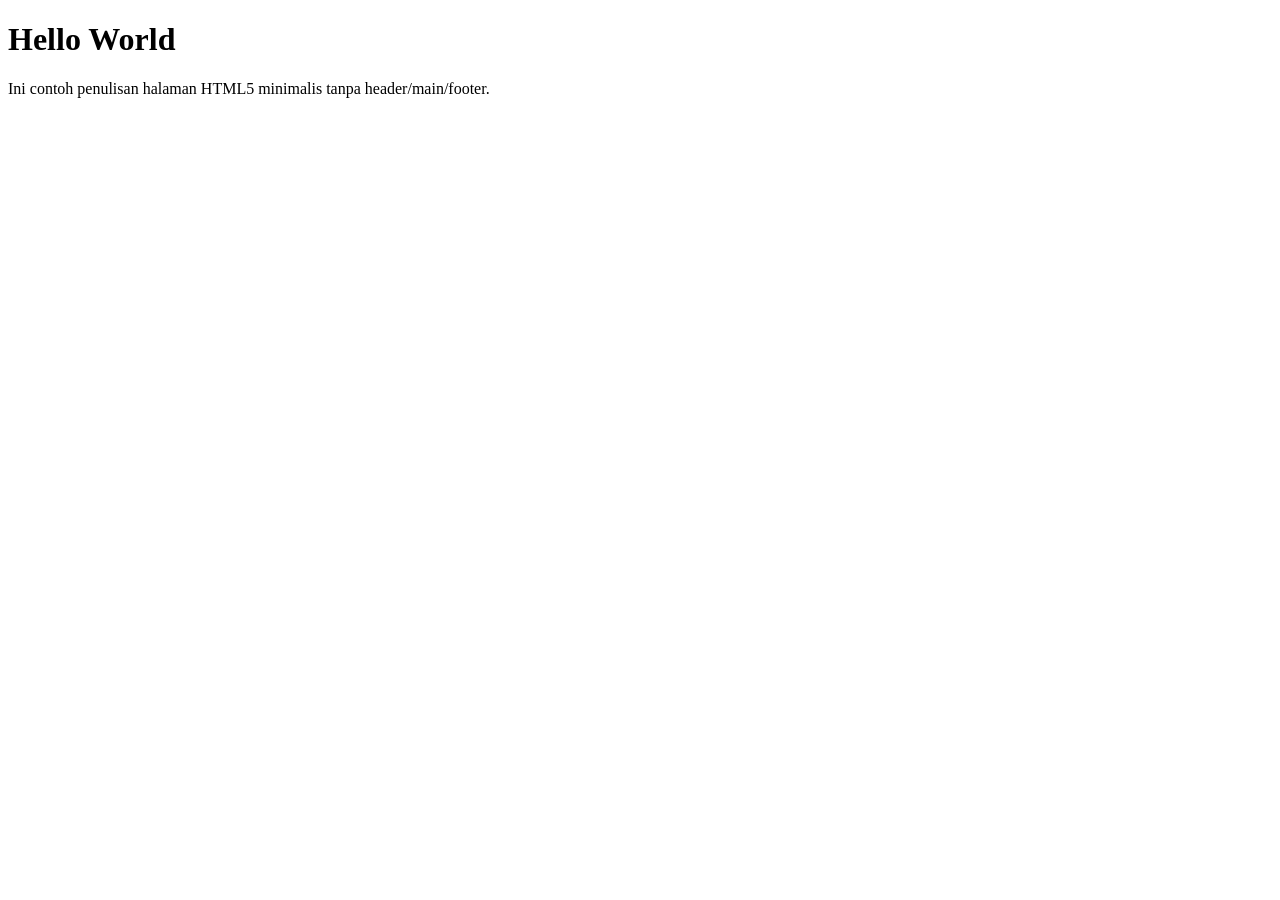
==== pertemuan-02/index.html @ 2680961e "struktur minimalis html5 hello world" ====
<!DOCTYPE html>
<html lang="id">
<head>
  <meta charset="UTF-8">
  <title> Dasar HTML5</title>
</head>
<body>
  <h1>Hello World</h1>
  <p>Ini contoh penulisan halaman HTML5 minimalis tanpa header/main/footer.</p>
</body>
<html></html>
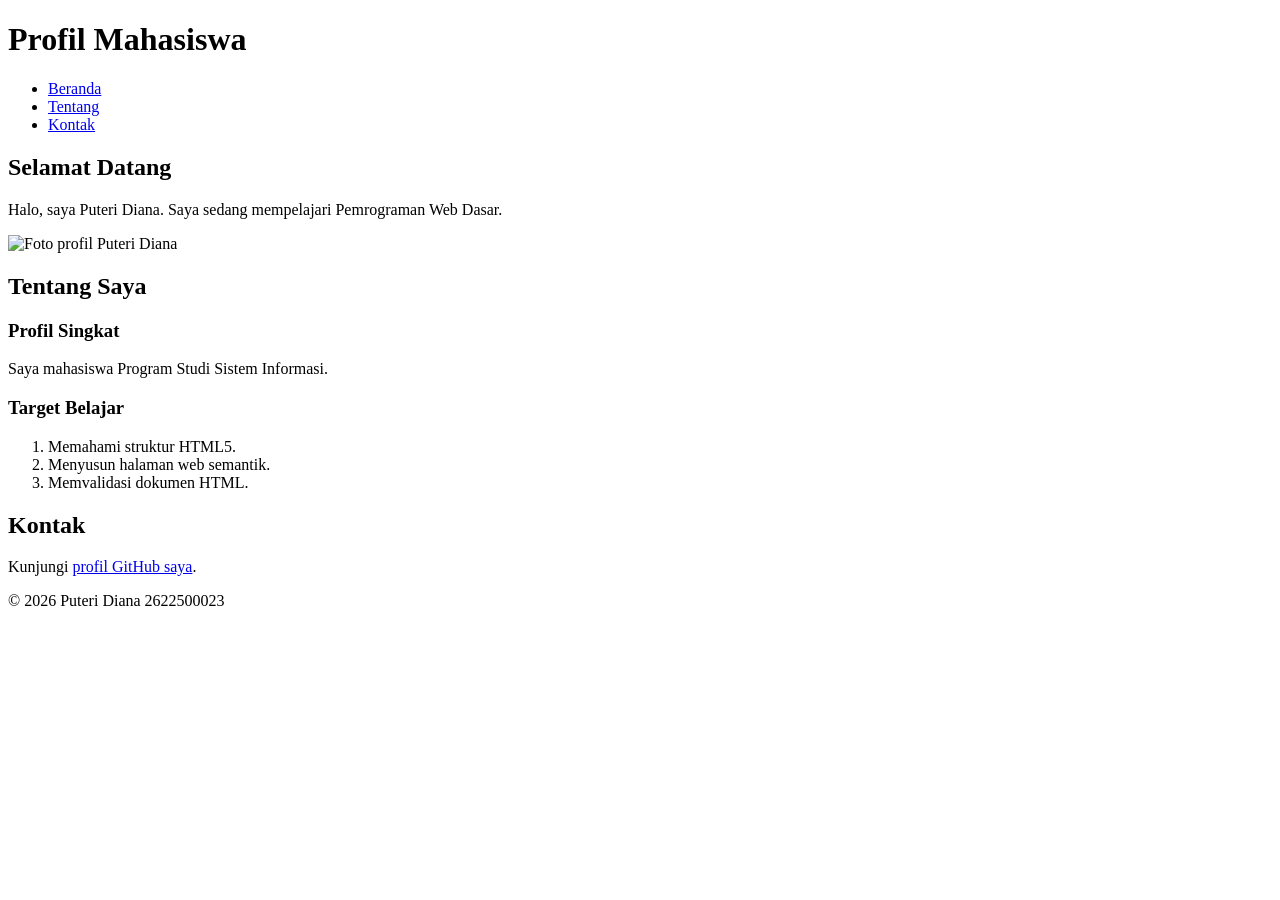
==== commit f769a729: "Menambahkan latihan error tolerance HTML P2" ====
--- a/pertemuan-02/index.html
+++ b/pertemuan-02/index.html
@@ -1,11 +1,51 @@
 <!DOCTYPE html>
 <html lang="id">
 <head>
-  <meta charset="UTF-8">
-  <title> Dasar HTML5</title>
+    <meta charset="UTF-8">
+    <meta name="viewport" content="width=device-width, initial-scale=1.0">
+    <title>Profil Mahasiswa</title>
 </head>
 <body>
-  <h1>Hello World</h1>
-  <p>Ini contoh penulisan halaman HTML5 minimalis tanpa header/main/footer.</p>
+    <header>
+        <h1>Profil Mahasiswa</h1>
+        <nav>
+            <ul>
+                <li><a href="#home">Beranda</a></li>
+                <li><a href="#about">Tentang</a></li>
+                <li><a href="#contact">Kontak</a></li>
+            </ul>
+        </nav>
+    </header>
+    <main>
+        <section id="home">
+            <h2>Selamat Datang</h2>
+            <p>Halo, saya Puteri Diana. Saya sedang mempelajari Pemrograman Web Dasar.</p>
+            <img src="img/foto-profil.jpg" alt="Foto profil Puteri Diana">      
+        </section>
+
+        <section id="about">
+            <h2>Tentang Saya</h2>
+            <article>
+              <h3>Profil Singkat</h3>
+              <p>Saya mahasiswa Program Studi Sistem Informasi.</p>
+
+              <h3>Target Belajar</h3>
+                <ol>
+                  <li>Memahami struktur HTML5.</li>
+                  <li>Menyusun halaman web semantik.</li>
+                  <li>Memvalidasi dokumen HTML.</li> 
+                </ol>
+            </article>  
+        </section>  
+
+        <section id="contact">
+          <h2>Kontak</h2>
+          <p>Kunjungi <a href="https://github.com/2622500023-dev">profil GitHub saya</a>.</p>
+        </section>
+      </main>
+
+    <footer>
+        <p>&copy; 2026 Puteri Diana 2622500023</p>
+    </footer>
 </body>
-<html></html>
+</html>
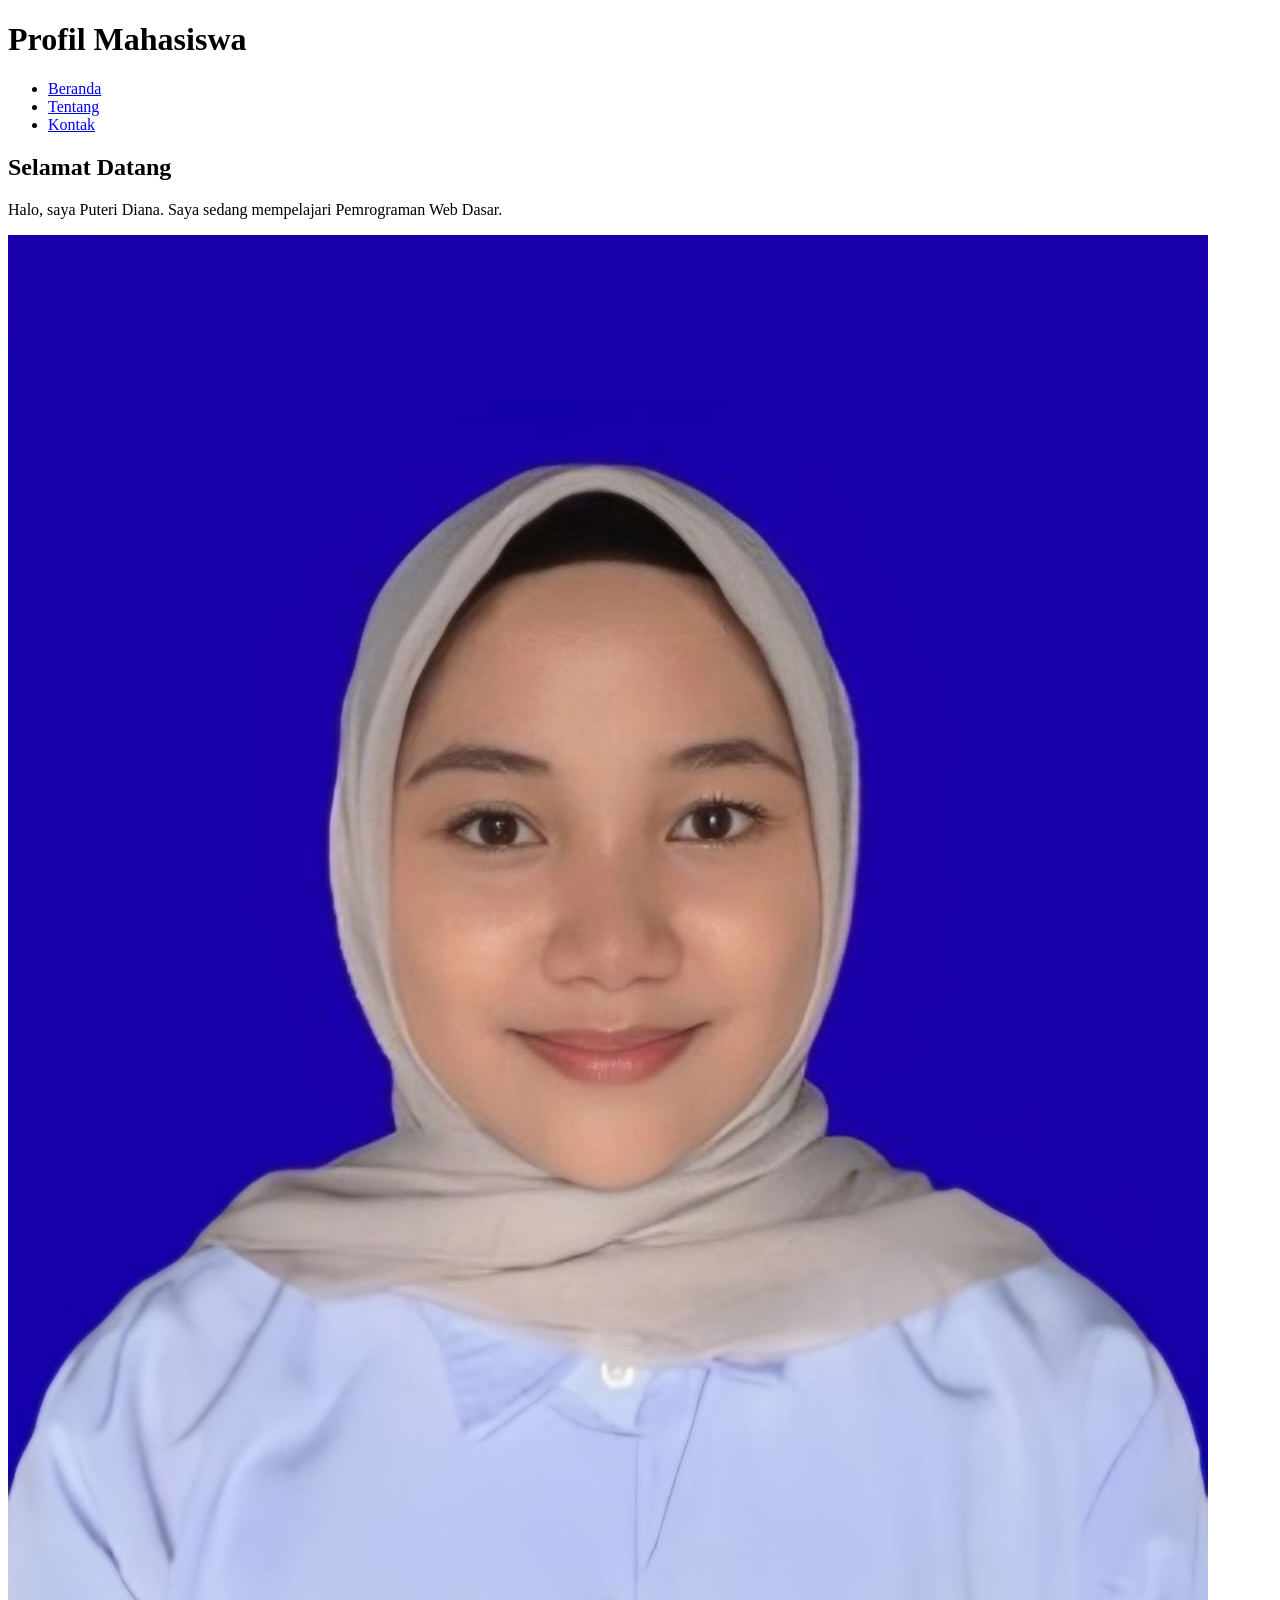
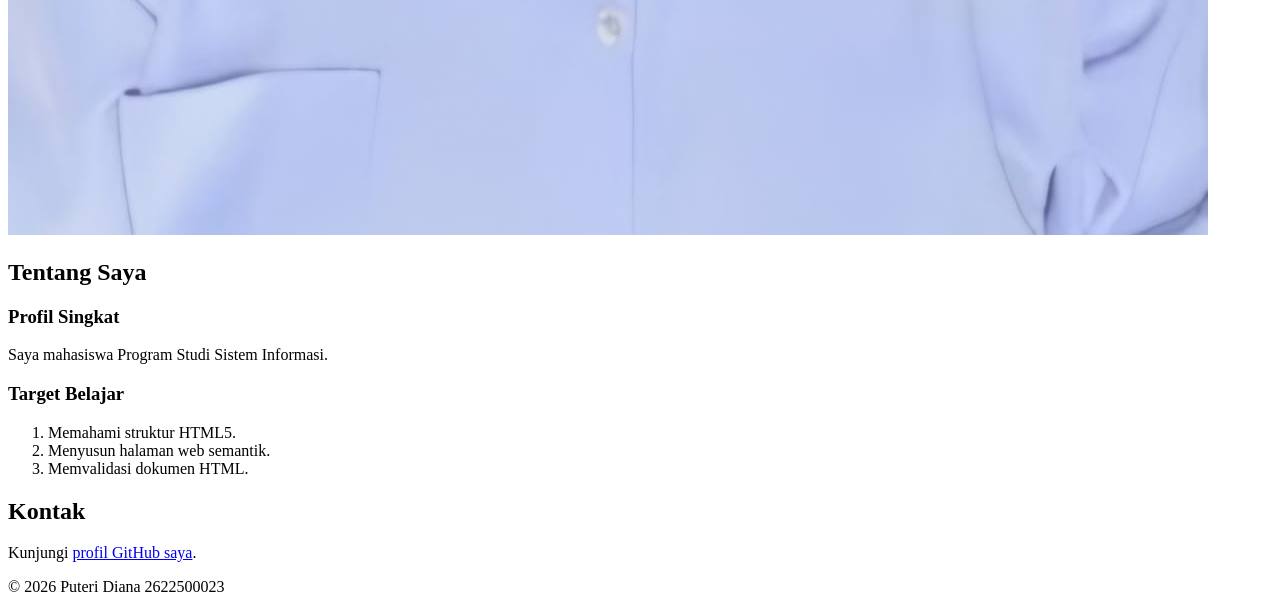
==== commit 98fafd01: "menambahkan foto mahasiswa pertemuan-02" ====
--- a/pertemuan-02/index.html
+++ b/pertemuan-02/index.html
@@ -16,11 +16,12 @@
             </ul>
         </nav>
     </header>
+
     <main>
         <section id="home">
             <h2>Selamat Datang</h2>
             <p>Halo, saya Puteri Diana. Saya sedang mempelajari Pemrograman Web Dasar.</p>
-            <img src="img/foto-profil.jpg" alt="Foto profil Puteri Diana">      
+            <img src="img/foto-mahasiswa.jpeg" alt="Foto profil Puteri Diana">      
         </section>
 
         <section id="about">
@@ -42,7 +43,7 @@
           <h2>Kontak</h2>
           <p>Kunjungi <a href="https://github.com/2622500023-dev">profil GitHub saya</a>.</p>
         </section>
-      </main>
+    </main>
 
     <footer>
         <p>&copy; 2026 Puteri Diana 2622500023</p>
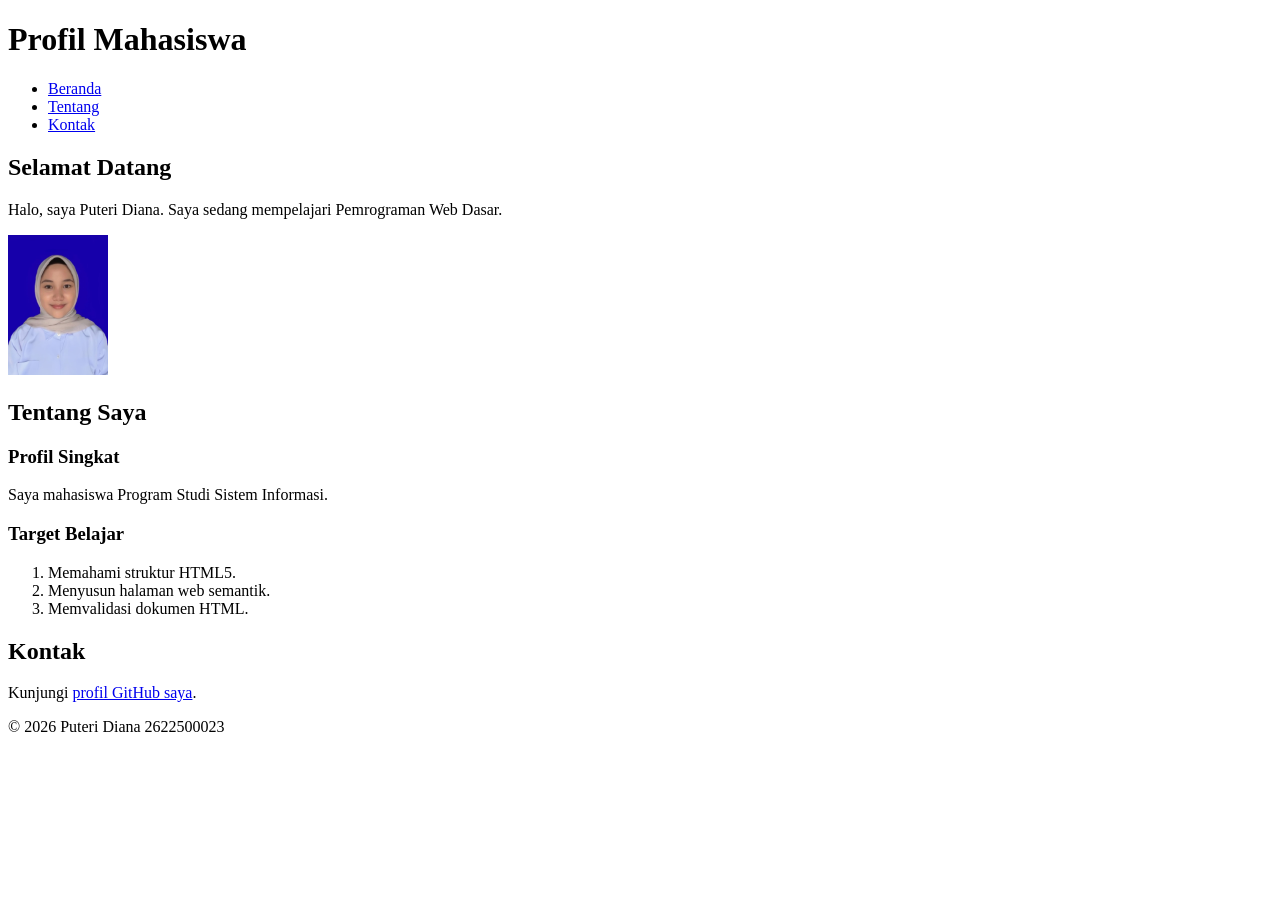
==== commit 5e5e2688: "menambahkan width dan height pada foto mahasiswa pertemuan-02" ====
--- a/pertemuan-02/index.html
+++ b/pertemuan-02/index.html
@@ -21,7 +21,7 @@
         <section id="home">
             <h2>Selamat Datang</h2>
             <p>Halo, saya Puteri Diana. Saya sedang mempelajari Pemrograman Web Dasar.</p>
-            <img src="img/foto-mahasiswa.jpeg" alt="Foto profil Puteri Diana">      
+            <img src="img/foto-mahasiswa.jpeg" width="100" height="140" alt="Foto profil Puteri Diana"/>      
         </section>
 
         <section id="about">
